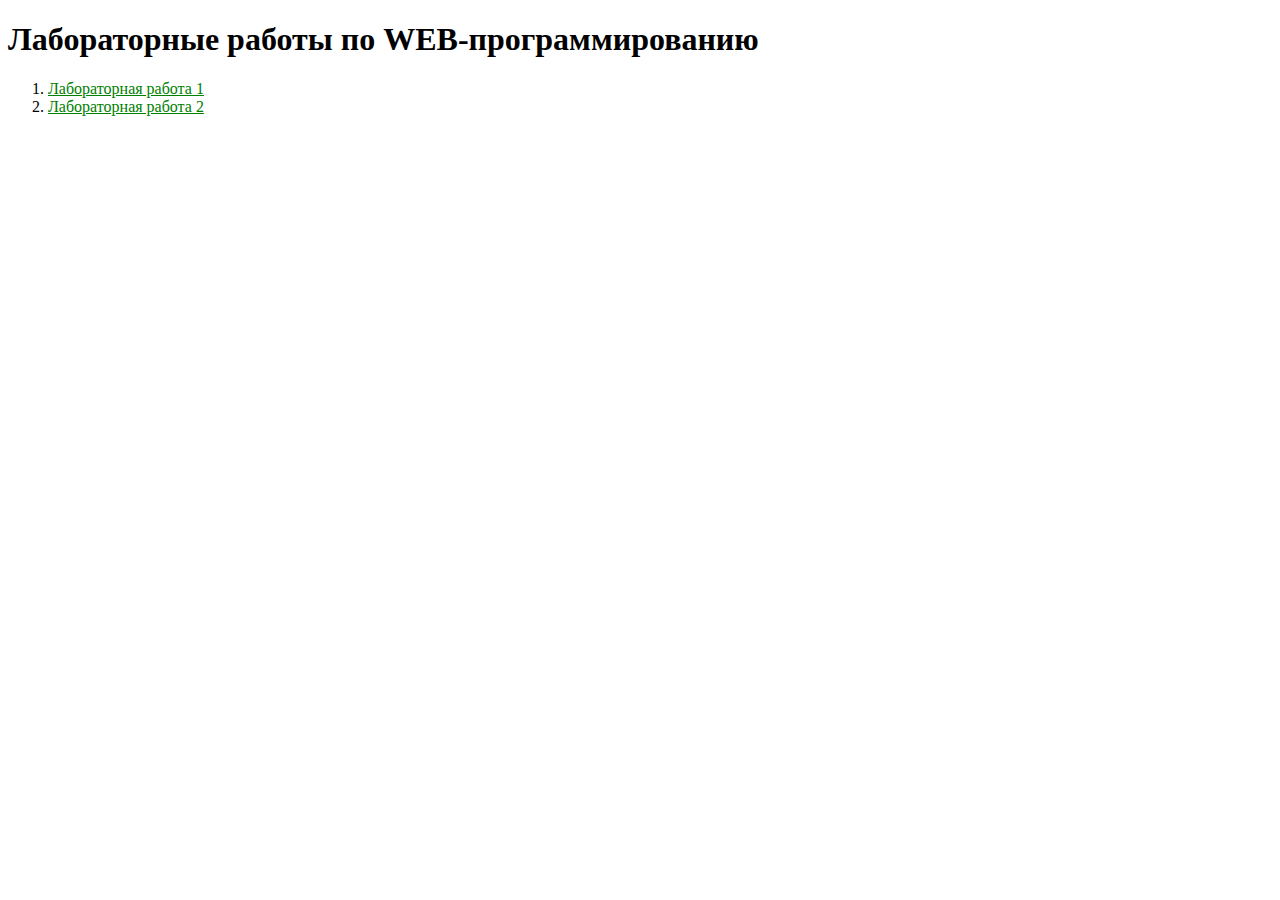
==== index.html @ 4c8da588 "Add files via upload" ====
<!DOCTYPE html>
<html lang="ru">
    <head>
        <meta charset="UTF-8">
        <meta http-equiv="X-UA-Compatible" content="IE=edge">
        <meta name="viewport" content="width=device-width, initial-scale=1.0">
        <title>Козицкий и Штангауэр. Лабораторные работы по WEB-программированию</title>
    </head>
    <body>
        <header>

        </header>
        <main>
            <h1>Лабораторные работы по WEB-программированию</h1>
            <ol>
                <li>
                    <a href="Lab1.html" target="_blank" style="color: green;">Лабораторная работа 1</a>
                </li>
                <li>
                    <a href="Lab2.html" target="_blank" style="color: green;"> Лабораторная работа 2</a>
                </li>
            </ol>
        </main>
        <footer>

        </footer>
    </body>
</html>
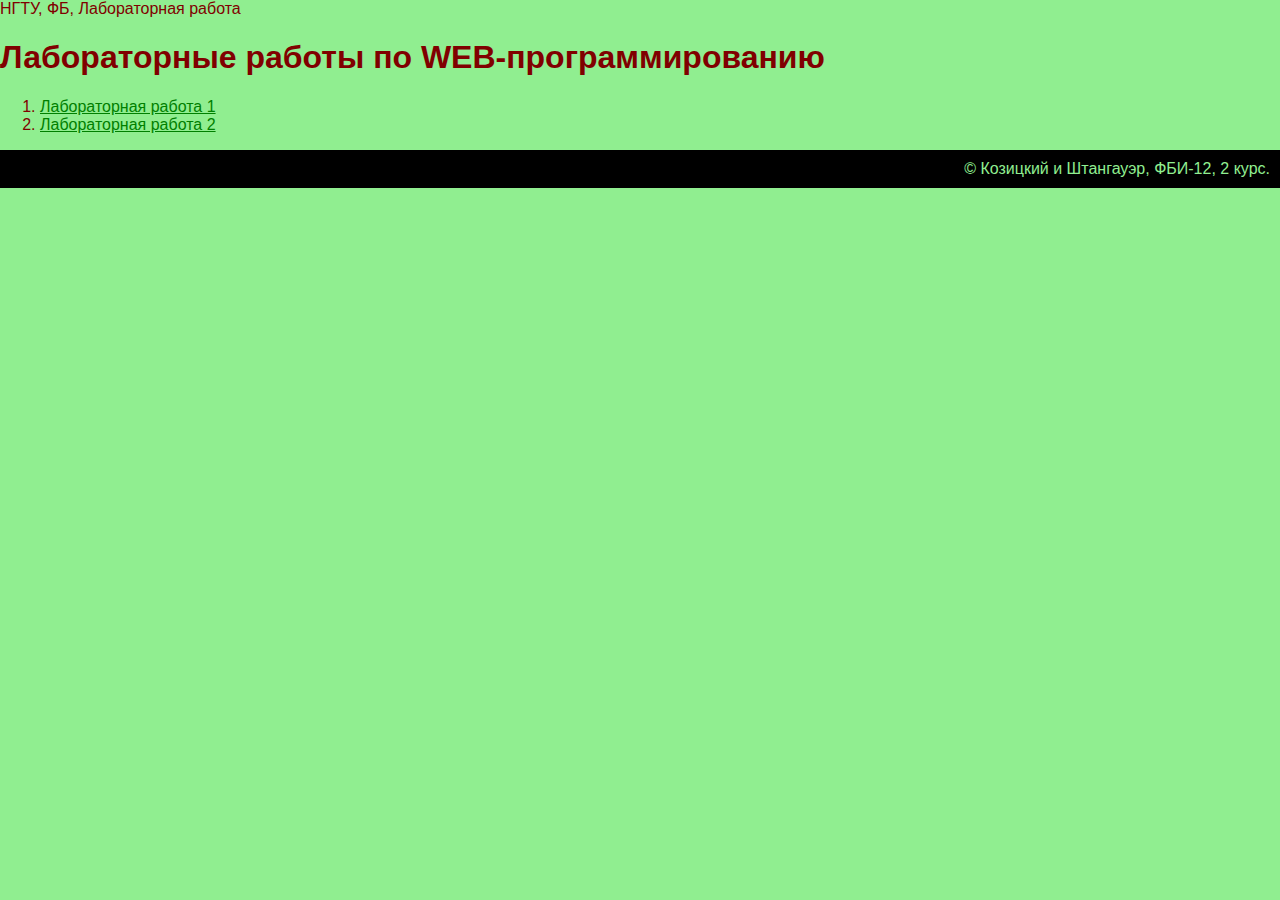
==== commit 02e2d519: "Стили меню" ====
--- a/index.html
+++ b/index.html
@@ -4,11 +4,12 @@
         <meta charset="UTF-8">
         <meta http-equiv="X-UA-Compatible" content="IE=edge">
         <meta name="viewport" content="width=device-width, initial-scale=1.0">
-        <title>Козицкий и Штангауэр. Лабораторные работы по WEB-программированию</title>
+        <title>Лабораторные работы по WEB-программированию</title>
+        <link rel="stylesheet" href="main.css">
     </head>
     <body>
-        <header>
-
+        <header">
+            НГТУ, ФБ, Лабораторная работа
         </header>
         <main>
             <h1>Лабораторные работы по WEB-программированию</h1>
@@ -22,7 +23,7 @@
             </ol>
         </main>
         <footer>
-
+            &copy; Козицкий и Штангауэр, ФБИ-12, 2 курс.
         </footer>
     </body>
 </html>--- a/main.css
+++ b/main.css
@@ -0,0 +1,21 @@
+body {
+    background-color: lightgreen;
+    color: maroon;
+    font-family: Arial;
+    margin: 0px;
+}
+
+header {
+    background-color: black;
+    color: lightgreen;
+    padding: 10px;
+    font-size: 16px;
+}
+
+footer {
+    background-color: black;
+    color: lightgreen;
+    padding: 10px;
+    font-size: 16px;
+    text-align: right;
+}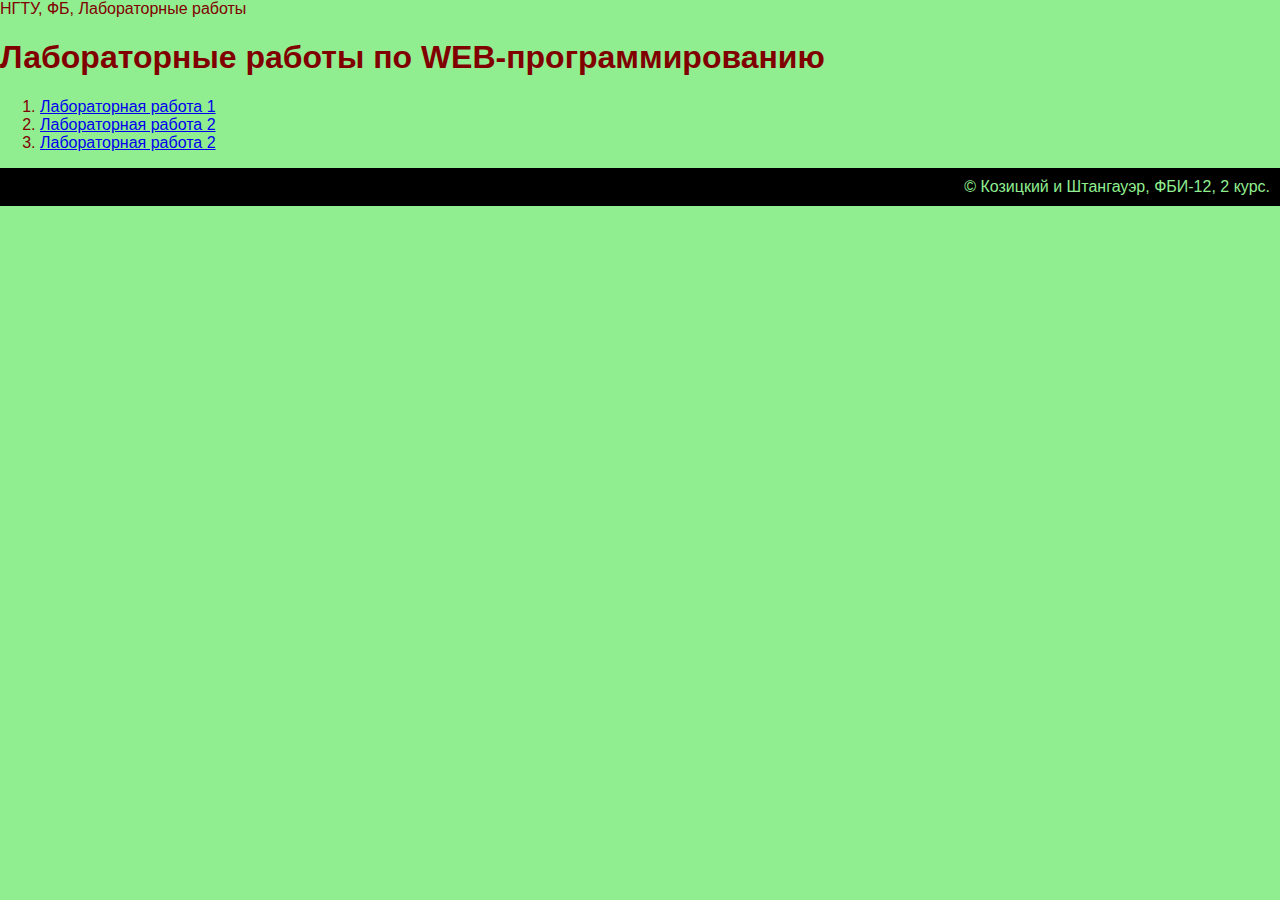
==== commit 47a9a4eb: "Заготовка для третьей лабораторной" ====
--- a/index.html
+++ b/index.html
@@ -9,16 +9,19 @@
     </head>
     <body>
         <header">
-            НГТУ, ФБ, Лабораторная работа
+            НГТУ, ФБ, Лабораторные работы
         </header>
         <main>
             <h1>Лабораторные работы по WEB-программированию</h1>
             <ol>
                 <li>
-                    <a href="Lab1.html" target="_blank" style="color: green;">Лабораторная работа 1</a>
+                    <a href="Lab1.html" target="_blank">Лабораторная работа 1</a>
                 </li>
                 <li>
-                    <a href="Lab2.html" target="_blank" style="color: green;"> Лабораторная работа 2</a>
+                    <a href="Lab2.html" target="_blank"> Лабораторная работа 2</a>
+                </li>
+                <li>
+                    <a href="Lab3.html" target="_blank"> Лабораторная работа 2</a>
                 </li>
             </ol>
         </main>
--- a/main.css
+++ b/main.css
@@ -18,4 +18,23 @@
     padding: 10px;
     font-size: 16px;
     text-align: right;
+}
+
+a:visited {
+    color: rgb(81, 6, 6);
+    text-decoration: underline;
+    background-color: grey;
+    font-weight: bold;
+}
+
+a:hover {
+    color: red;
+    text-decoration: underline;
+    background-color: white;
+    font-weight: bold;
+}
+
+a:hover {
+    color: pink;
+    background-color: green;
 }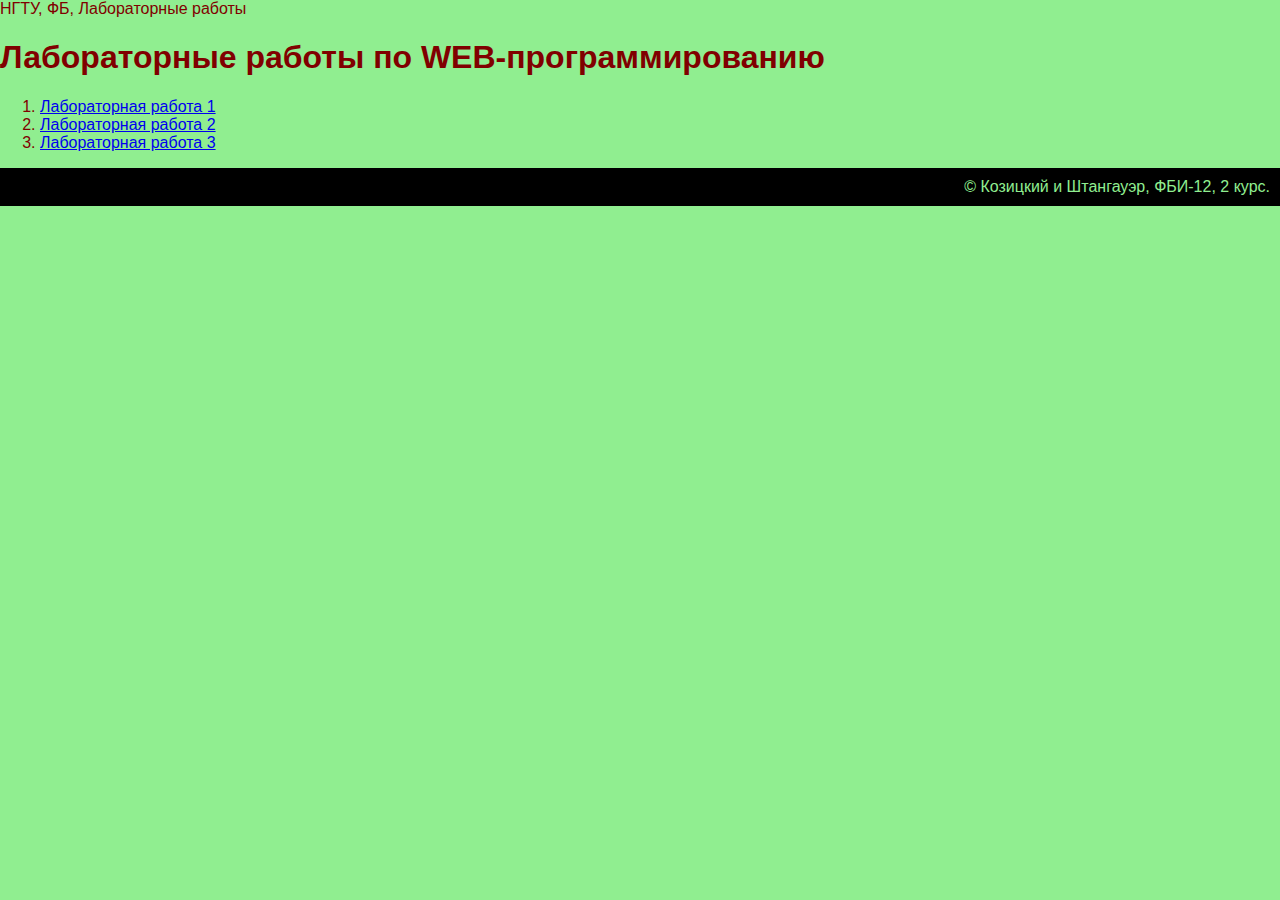
==== commit 971a00ce: "Переход ссылок" ====
--- a/index.html
+++ b/index.html
@@ -21,7 +21,7 @@
                     <a href="Lab2.html" target="_blank"> Лабораторная работа 2</a>
                 </li>
                 <li>
-                    <a href="Lab3.html" target="_blank"> Лабораторная работа 2</a>
+                    <a href="Lab3.html" target="_blank"> Лабораторная работа 3</a>
                 </li>
             </ol>
         </main>
--- a/main.css
+++ b/main.css
@@ -6,7 +6,7 @@
 }
 
 header {
-    background-color: black;
+    background: linear-gradient(to right, black, red, green, yellow);
     color: lightgreen;
     padding: 10px;
     font-size: 16px;
@@ -32,9 +32,11 @@
     text-decoration: underline;
     background-color: white;
     font-weight: bold;
+    transition: transform 0.6s cubic-bezier(0.61, 1, 0.88, 1);
+
 }
 
-a:hover {
+a:active {
     color: pink;
     background-color: green;
 }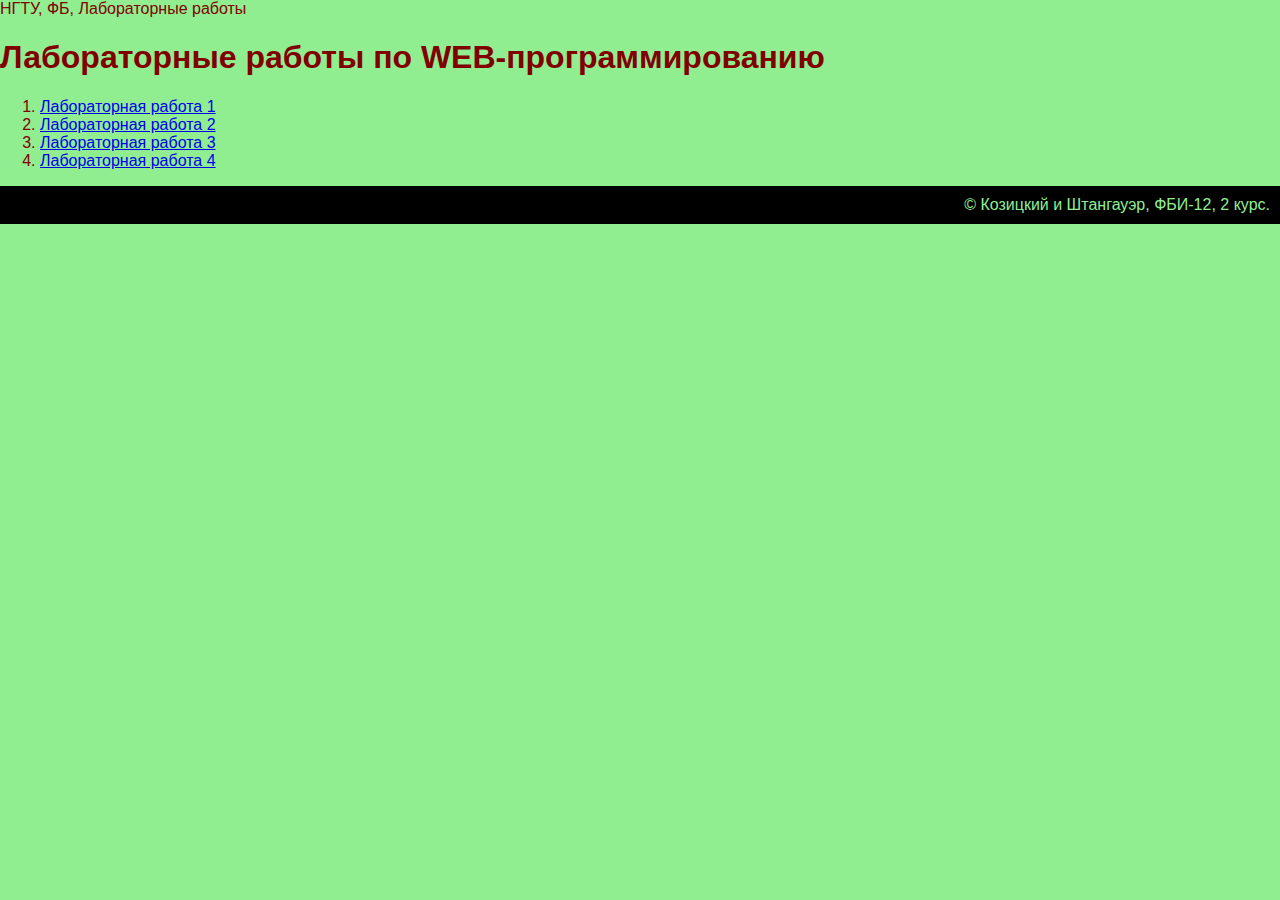
==== commit f9868505: "Заготовка" ====
--- a/index.html
+++ b/index.html
@@ -23,6 +23,9 @@
                 <li>
                     <a href="Lab3.html" target="_blank"> Лабораторная работа 3</a>
                 </li>
+                <li>
+                    <a href="Lab4.html" target="_blank"> Лабораторная работа 4</a>
+                </li>
             </ol>
         </main>
         <footer>
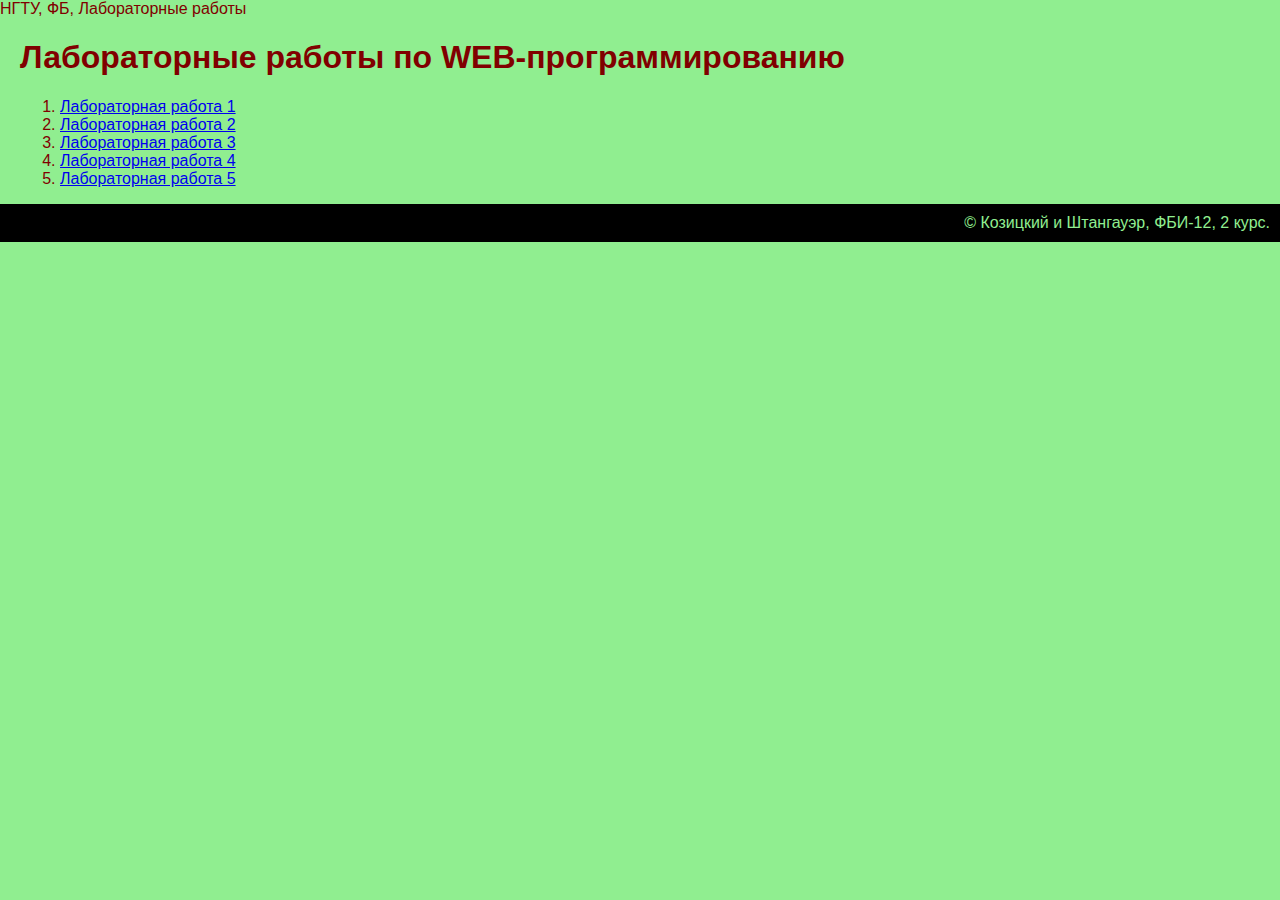
==== commit db94c005: "Завершения" ====
--- a/index.html
+++ b/index.html
@@ -26,6 +26,9 @@
                 <li>
                     <a href="Lab4.html" target="_blank"> Лабораторная работа 4</a>
                 </li>
+                <li>
+                    <a href="lab5.html" target="_blank"> Лабораторная работа 5</a>
+                </li>
             </ol>
         </main>
         <footer>
--- a/main.css
+++ b/main.css
@@ -10,6 +10,10 @@
     color: lightgreen;
     padding: 10px;
     font-size: 16px;
+}
+
+main {
+    margin: 10px 20px;
 }
 
 footer {
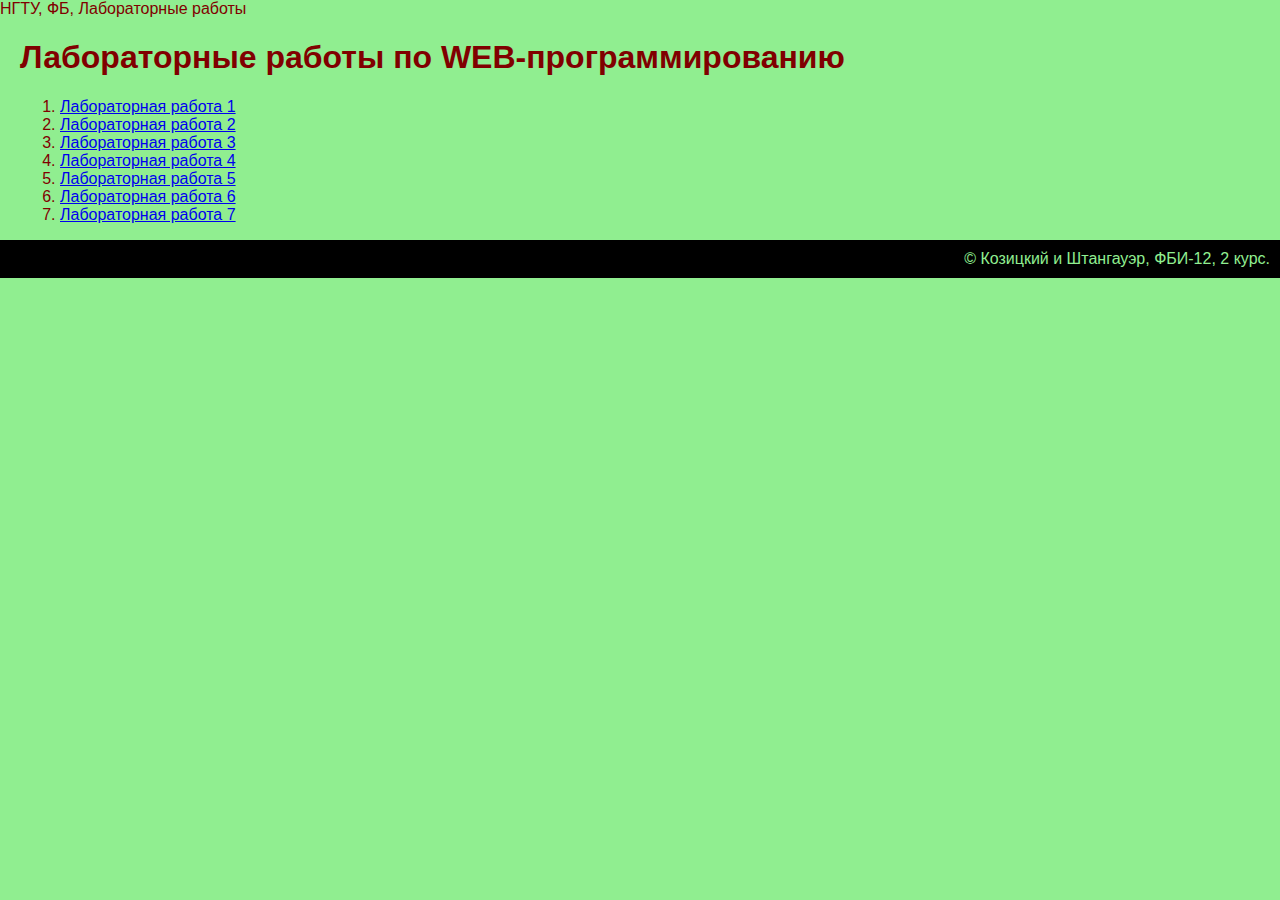
==== commit 9c9b7ddb: "Лабораторная работа 7" ====
--- a/index.html
+++ b/index.html
@@ -29,6 +29,12 @@
                 <li>
                     <a href="lab5.html" target="_blank"> Лабораторная работа 5</a>
                 </li>
+                <li>
+                    <a href="lab6.html" target="_blank"> Лабораторная работа 6</a>
+                </li>
+                <li>
+                    <a href="lab7.html" target="_blank"> Лабораторная работа 7</a>
+                </li>
             </ol>
         </main>
         <footer>
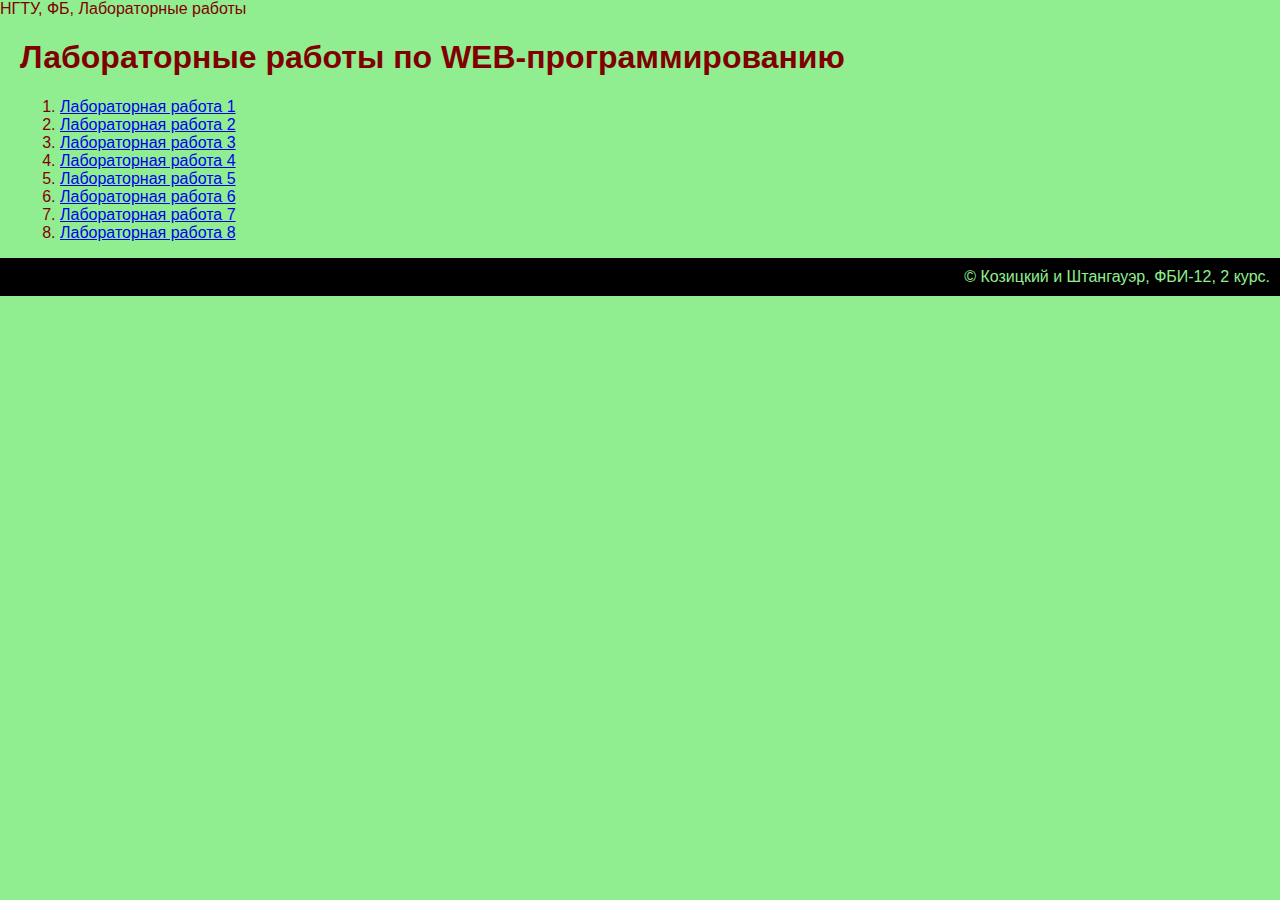
==== commit eaf6a143: ""Доработка"" ====
--- a/index.html
+++ b/index.html
@@ -35,6 +35,9 @@
                 <li>
                     <a href="lab7.html" target="_blank"> Лабораторная работа 7</a>
                 </li>
+                <li>
+                    <a href="lab8.html" target="_blank"> Лабораторная работа 8</a>
+                </li>
             </ol>
         </main>
         <footer>
